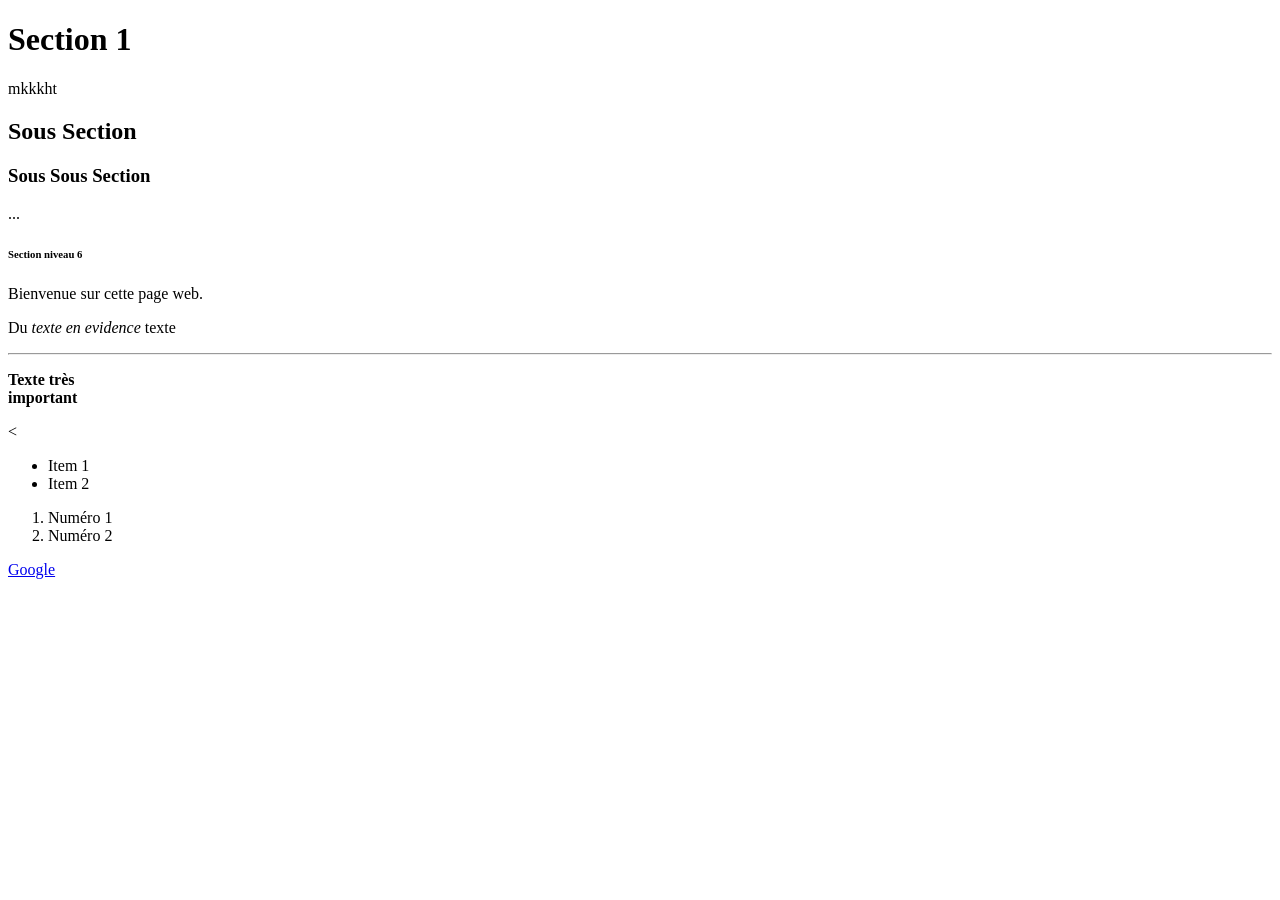
==== Info_web2/index.html @ e49beda7 "Créé page web" ====
<!DOCTYPE html>

<html>
    <head>
        <title>
            Première page web
        <!--à modifier-->
        </title>
        <meta charset="UTF-8">
    </head>

    <body>
        <h1>Section 1</h1>
mkkkht
        <h2>Sous Section</h2>

        <h3>Sous Sous Section</h3>

        ...

        <h6>Section niveau 6</h6>

        <p>
            Bienvenue sur cette page web.  
        </p>

        <p>
            Du <em>texte en evidence</em> texte
        </p>

        <hr>

        <p>
            <strong>Texte très 
                
                <br>
                
                important</strong>
        </p>

        <p>&lt;</p>
        <!--Pour afficher des caractères spéciaux ?-->
       
         <ul>
            <li>Item 1</li>
            <li>Item 2</li>
         </ul>

         <ol>
            <li>Numéro 1</li>
            <li>Numéro 2</li>
         </ol>

         <a href="https://www.google.com">Google</a>
    
    </body>
        


</html>
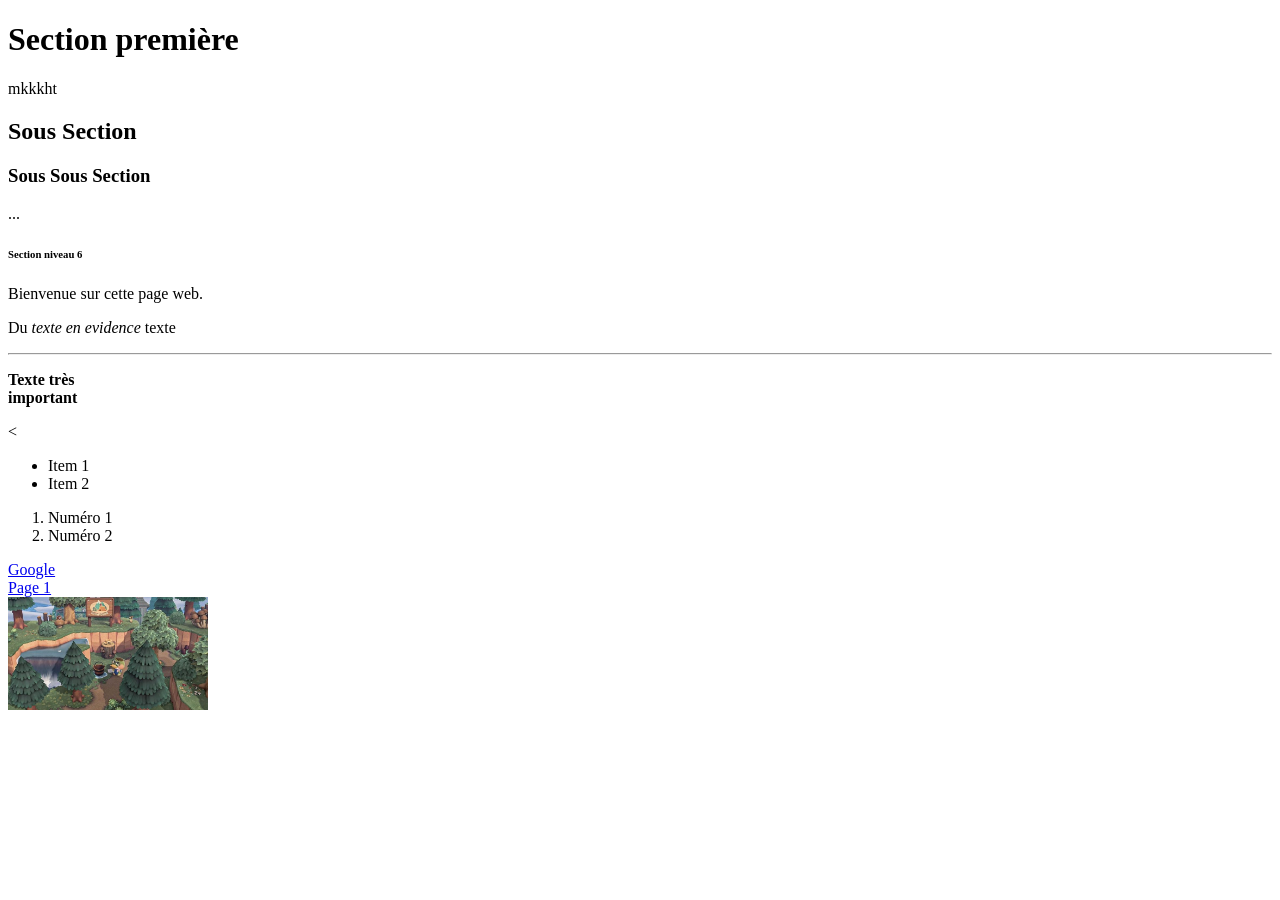
==== commit 8c618ba5: "Début projet web" ====
--- a/Info_web2/index.html
+++ b/Info_web2/index.html
@@ -10,7 +10,7 @@
     </head>
 
     <body>
-        <h1>Section 1</h1>
+        <h1>Section première</h1>
 mkkkht
         <h2>Sous Section</h2>
 
@@ -52,6 +52,16 @@
          </ol>
 
          <a href="https://www.google.com">Google</a>
+         <br>
+         <a href="/Info_web2/page1.html">Page 1</a>
+         <br>
+
+         <a href="https://www.google.com">
+            <img src="/Info_web2/images/animalcrossingforest.jpg"  width="200">
+         </a>
+
+         
+
     
     </body>
         
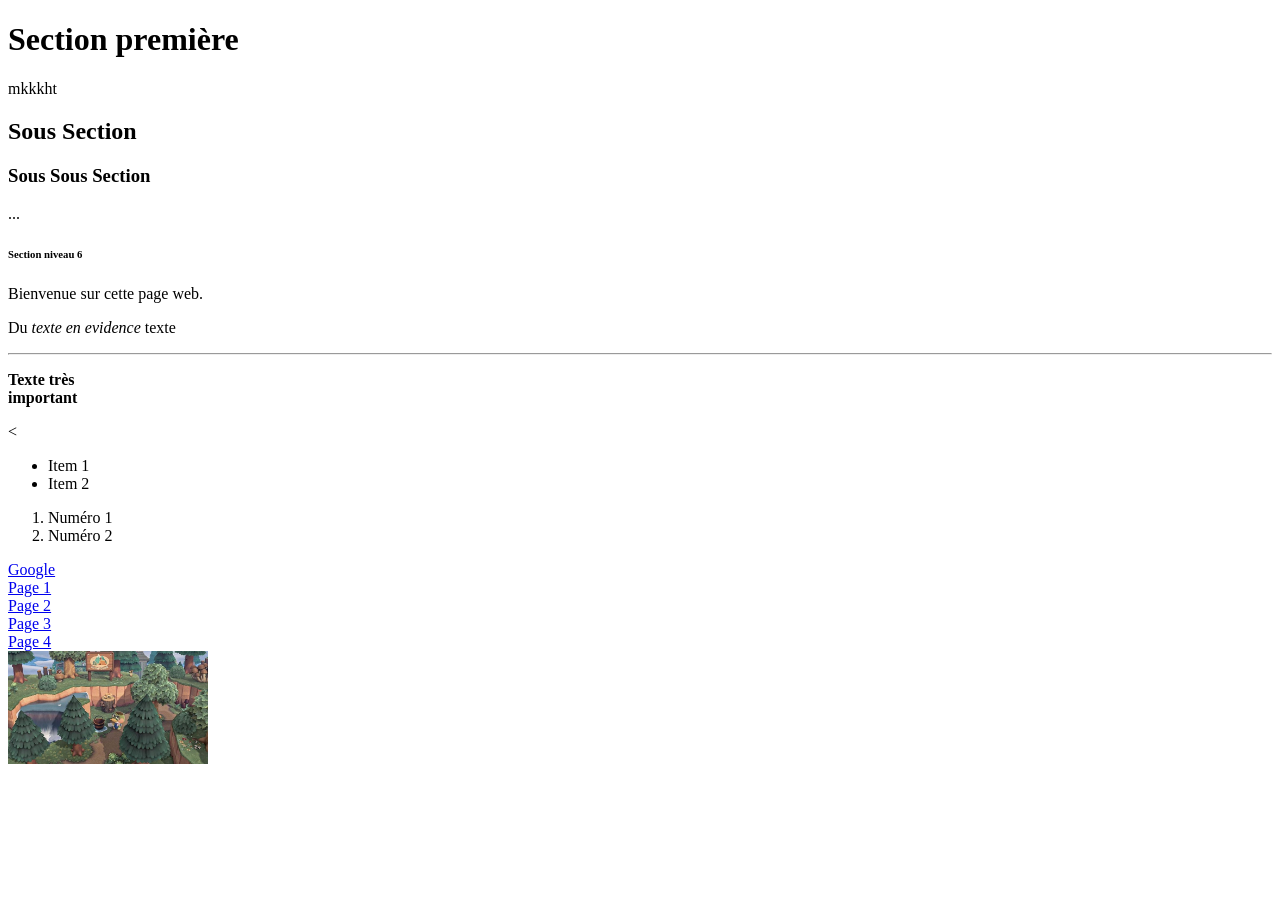
==== commit 3e9e8797: "Avancement projet web" ====
--- a/Info_web2/index.html
+++ b/Info_web2/index.html
@@ -55,6 +55,12 @@
          <br>
          <a href="/Info_web2/page1.html">Page 1</a>
          <br>
+         <a href="/Info_web2/page2.html">Page 2</a>
+         <br>
+         <a href="/Info_web2/page3.html">Page 3</a>
+         <br>
+         <a href="/Info_web2/page4.html">Page 4</a>
+         <br>
 
          <a href="https://www.google.com">
             <img src="/Info_web2/images/animalcrossingforest.jpg"  width="200">
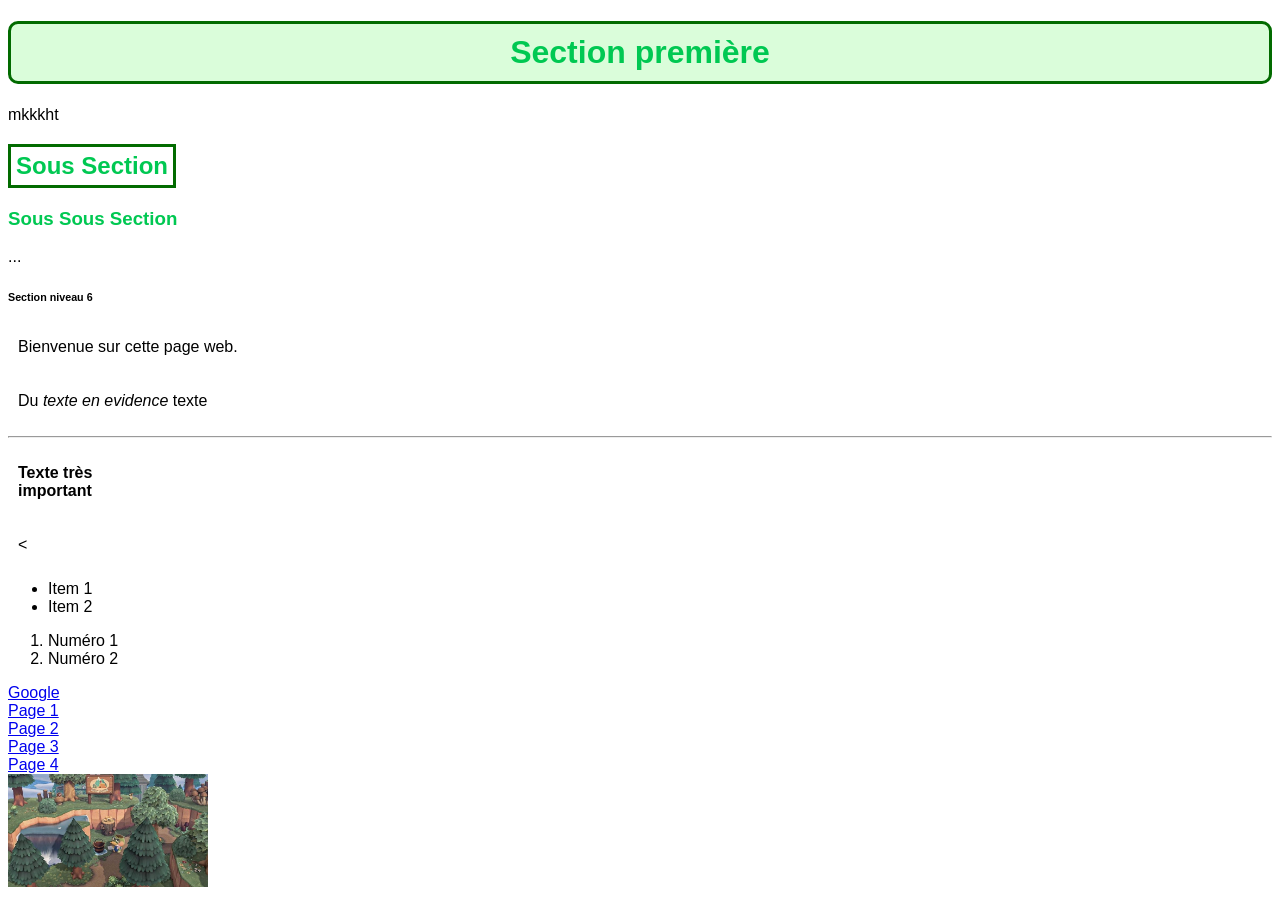
==== commit ec76bcd3: "enlever slash" ====
--- a/Info_web2/index.html
+++ b/Info_web2/index.html
@@ -7,6 +7,8 @@
         <!--à modifier-->
         </title>
         <meta charset="UTF-8">
+        <link rel="stylesheet" href="css/style.v1.css">
+    </head>
     </head>
 
     <body>
@@ -53,17 +55,17 @@
 
          <a href="https://www.google.com">Google</a>
          <br>
-         <a href="/Info_web2/page1.html">Page 1</a>
+         <a href="page1.html">Page 1</a>
          <br>
-         <a href="/Info_web2/page2.html">Page 2</a>
+         <a href="page2.html">Page 2</a>
          <br>
-         <a href="/Info_web2/page3.html">Page 3</a>
+         <a href="page3.html">Page 3</a>
          <br>
-         <a href="/Info_web2/page4.html">Page 4</a>
+         <a href="page4.html">Page 4</a>
          <br>
 
          <a href="https://www.google.com">
-            <img src="/Info_web2/images/animalcrossingforest.jpg"  width="200">
+            <img src="images/animalcrossingforest.jpg"  width="200">
          </a>
 
          
--- a/Info_web2/css/style.v1.css
+++ b/Info_web2/css/style.v1.css
@@ -0,0 +1,41 @@
+body {
+    font-family:Arial, Helvetica, sans-serif;
+}
+
+
+h1, h2, h3 {
+    color:  #00c852;
+}
+
+h1 {
+    text-align: center;
+    background-color:rgb(218, 253, 218);
+    border-radius: 10px;
+    border: rgb(2, 107, 0) solid 3px;
+    padding: 10px 10px 10px 10px; /*en haut, en bas, droite?*, ?*/
+}
+
+h2 {
+    text-align: center;
+    border:rgb(2, 107, 0) solid 3px;
+    width: fit-content;
+    padding: 5px;
+    
+}
+
+    /*background-color: rgb(233, 242, 249);
+    border-radius: 10px; */
+
+    /*background-color: #00c852;
+    border-radius: 10px;
+    border-left: #13b3a0 solid 5px; */
+
+p {
+    padding: 10px 10px 10px 10px; /*en haut, en bas, droite?*, ?/
+    margin: 10px 10px 10px 20px;
+    line-height: 25px; /*espace entre lignes?*/
+}
+
+.important > strong {
+    text-decoration: underline solid;
+}
